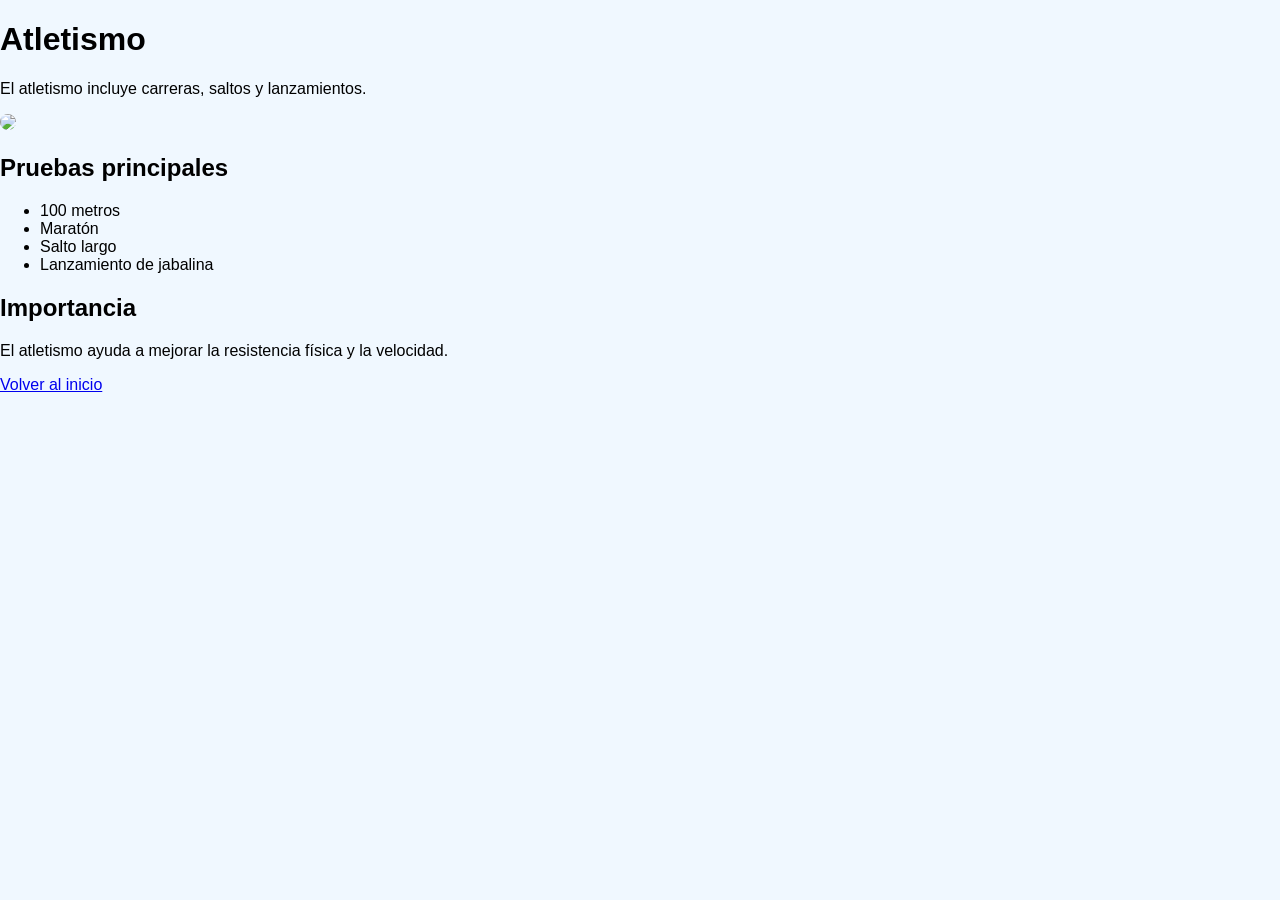
==== atletismo.html @ 599ca501 "Add files via upload" ====
<!DOCTYPE html>
<html lang="es">
<head>
    <meta charset="UTF-8">
    <title>Atletismo</title>
<link rel="stylesheet" href="styles.css">
</head>

<body class="atletismo" >

<h1>Atletismo</h1>

<p>
    El atletismo incluye carreras, saltos y lanzamientos.
</p>

<img src="https://images.unsplash.com/photo-1552674605-db6ffd4facb5">

<h2>Pruebas principales</h2>

<ul>
    <li>100 metros</li>
    <li>Maratón</li>
    <li>Salto largo</li>
    <li>Lanzamiento de jabalina</li>
</ul>

<h2>Importancia</h2>

<p>
    El atletismo ayuda a mejorar la resistencia física y la velocidad.
</p>

<a href="index.html">Volver al inicio</a>

</body>
</html>
---- styles.css ----
body{
            font-family: Arial;
            background-color: #f0f8ff;
            margin: 0;
            padding: 0;
        }

        header{
            background-color: #0066cc;
            color: white;
            padding: 20px;
            text-align: center;
        }

        nav{
            background-color: #004080;
            padding: 15px;
            text-align: center;
        }

        nav a{
            color: white;
            margin: 15px;
            text-decoration: none;
            font-size: 18px;
        }

        section{
            padding: 20px;
        }

        img{
            width: 400px;
            border-radius: 10px;
        }

        footer{
            background-color: #0066cc;
            color: white;
            text-align: center;
            padding: 10px;
        }

        table{
            width: 60%;
            border-collapse: collapse;
            margin-top: 20px;
        }

        table, th, td{
            border: 1px solid black;
            padding: 10px;
        }
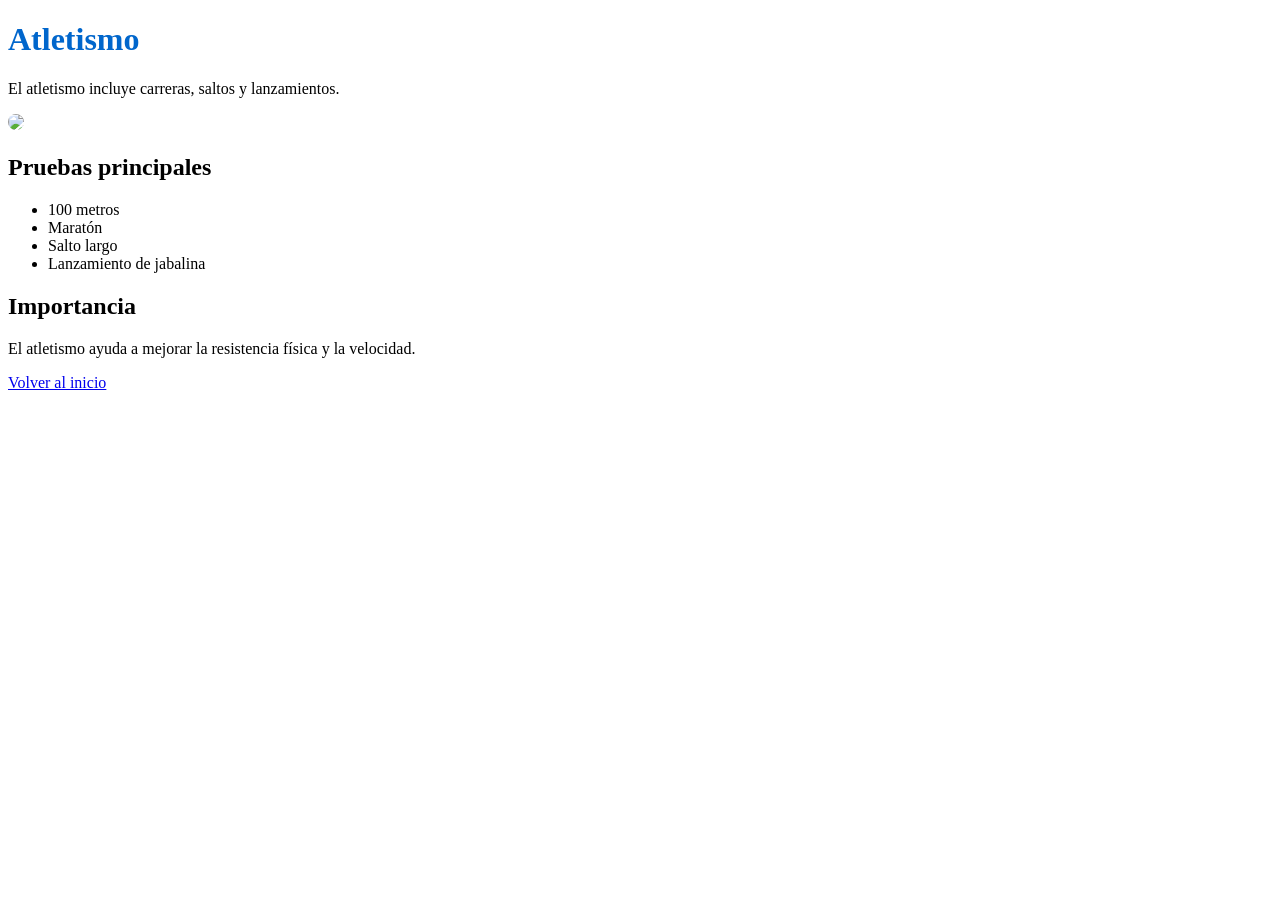
==== commit 6072ae36: "cambios" ====
--- a/atletismo.html
+++ b/atletismo.html
@@ -1,37 +1,37 @@
-<!DOCTYPE html>
-<html lang="es">
-<head>
-    <meta charset="UTF-8">
-    <title>Atletismo</title>
-<link rel="stylesheet" href="styles.css">
-</head>
-
-<body class="atletismo" >
-
-<h1>Atletismo</h1>
-
-<p>
-    El atletismo incluye carreras, saltos y lanzamientos.
-</p>
-
-<img src="https://images.unsplash.com/photo-1552674605-db6ffd4facb5">
-
-<h2>Pruebas principales</h2>
-
-<ul>
-    <li>100 metros</li>
-    <li>Maratón</li>
-    <li>Salto largo</li>
-    <li>Lanzamiento de jabalina</li>
-</ul>
-
-<h2>Importancia</h2>
-
-<p>
-    El atletismo ayuda a mejorar la resistencia física y la velocidad.
-</p>
-
-<a href="index.html">Volver al inicio</a>
-
-</body>
+<!DOCTYPE html>
+<html lang="es">
+<head>
+    <meta charset="UTF-8">
+    <title>Atletismo</title>
+<link rel="stylesheet" href="styles.css">
+</head>
+
+<body class="atletismo" >
+
+<h1>Atletismo</h1>
+
+<p>
+    El atletismo incluye carreras, saltos y lanzamientos.
+</p>
+
+<img src="https://images.unsplash.com/photo-1552674605-db6ffd4facb5">
+
+<h2>Pruebas principales</h2>
+
+<ul>
+    <li>100 metros</li>
+    <li>Maratón</li>
+    <li>Salto largo</li>
+    <li>Lanzamiento de jabalina</li>
+</ul>
+
+<h2>Importancia</h2>
+
+<p>
+    El atletismo ayuda a mejorar la resistencia física y la velocidad.
+</p>
+
+<a href="index.html">Volver al inicio</a>
+
+</body>
 </html>
--- a/styles.css
+++ b/styles.css
@@ -1,55 +1,126 @@
+#Inicio
+        *{
+            max-width: 100%;
+            height: auto;
+            box-sizing: border-box;
+        }
 
-        body{
+        .inicio body{
             font-family: Arial;
             background-color: #f0f8ff;
             margin: 0;
             padding: 0;
+            width: 100%;
         }
 
-        header{
+        .inicio header{
             background-color: #0066cc;
             color: white;
             padding: 20px;
             text-align: center;
         }
 
-        nav{
+        .inicio nav{
             background-color: #004080;
             padding: 15px;
             text-align: center;
         }
 
-        nav a{
+        .inicio nav a{
             color: white;
             margin: 15px;
             text-decoration: none;
             font-size: 18px;
         }
 
-        section{
+        .inicio section{
             padding: 20px;
         }
 
-        img{
+        .inicio img{
             width: 400px;
             border-radius: 10px;
         }
 
-        footer{
+        .inicio footer{
             background-color: #0066cc;
             color: white;
             text-align: center;
             padding: 10px;
         }
 
-        table{
+        .inicio table{
             width: 60%;
             border-collapse: collapse;
             margin-top: 20px;
         }
 
-        table, th, td{
+        .inicio table, .inicio th, .inicio td{
             border: 1px solid black;
             padding: 10px;
         }
-    +
+#Futbol
+        .futbol body{
+            font-family: Arial;
+            background-color: #f0f8ff;
+            padding: 20px;
+        }
+
+        .futbol h1{
+            color: #0066cc;
+        }
+
+        .futbol img{
+            width: 400px;
+            border-radius: 10px;
+        }
+
+        .futbol a{
+            color: blue;
+        }
+#baloncesto
+        .baloncesto body{
+            font-family: Arial;
+            background-color: #f0f8ff;
+            padding: 20px;
+        }
+
+        .baloncesto h1{
+            color: #0066cc;
+        }
+
+        .baloncesto img{
+            width: 400px;
+            border-radius: 10px;
+        }
+#natacion
+         .natacion body{
+            font-family: Arial;
+            background-color: #f0f8ff;
+            padding: 20px;
+        }
+
+        .natacion h1{
+            color: #0066cc;
+        }
+
+        .natacion img{
+            width: 400px;
+            border-radius: 10px;
+        }
+#atletismo
+        .atletismo body{
+            font-family: Arial;
+            background-color: #f0f8ff;
+            padding: 20px;
+        }
+
+        .atletismo h1{
+            color: #0066cc;
+        }
+
+        .atletismo img{
+            width: 400px;
+            border-radius: 10px;
+        }
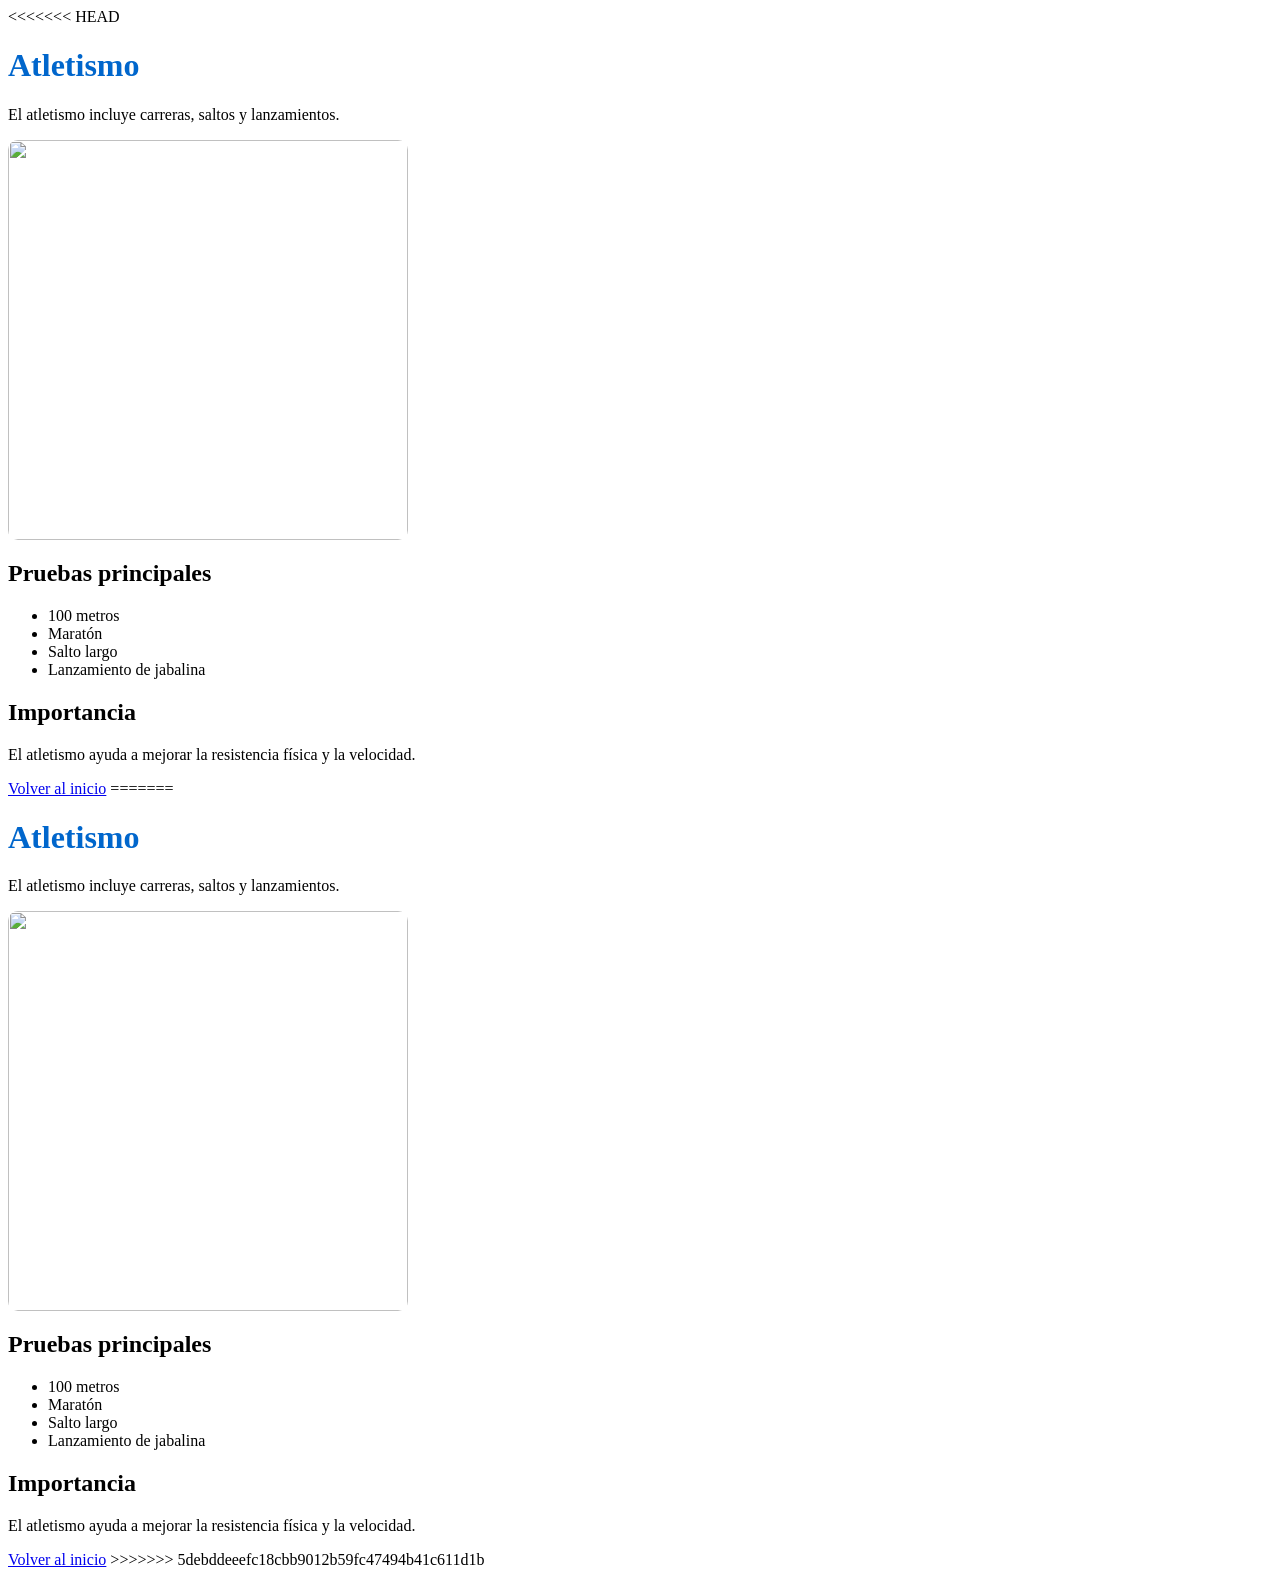
==== commit 599646bc: "sincronizado" ====
--- a/atletismo.html
+++ b/atletismo.html
@@ -1,3 +1,4 @@
+<<<<<<< HEAD
 <!DOCTYPE html>
 <html lang="es">
 <head>
@@ -34,4 +35,42 @@
 <a href="index.html">Volver al inicio</a>
 
 </body>
+=======
+<!DOCTYPE html>
+<html lang="es">
+<head>
+    <meta charset="UTF-8">
+    <title>Atletismo</title>
+<link rel="stylesheet" href="styles.css">
+</head>
+
+<body class="atletismo" >
+
+<h1>Atletismo</h1>
+
+<p>
+    El atletismo incluye carreras, saltos y lanzamientos.
+</p>
+
+<img src="https://images.unsplash.com/photo-1552674605-db6ffd4facb5">
+
+<h2>Pruebas principales</h2>
+
+<ul>
+    <li>100 metros</li>
+    <li>Maratón</li>
+    <li>Salto largo</li>
+    <li>Lanzamiento de jabalina</li>
+</ul>
+
+<h2>Importancia</h2>
+
+<p>
+    El atletismo ayuda a mejorar la resistencia física y la velocidad.
+</p>
+
+<a href="index.html">Volver al inicio</a>
+
+</body>
+>>>>>>> 5debddeeefc18cbb9012b59fc47494b41c611d1b
 </html>
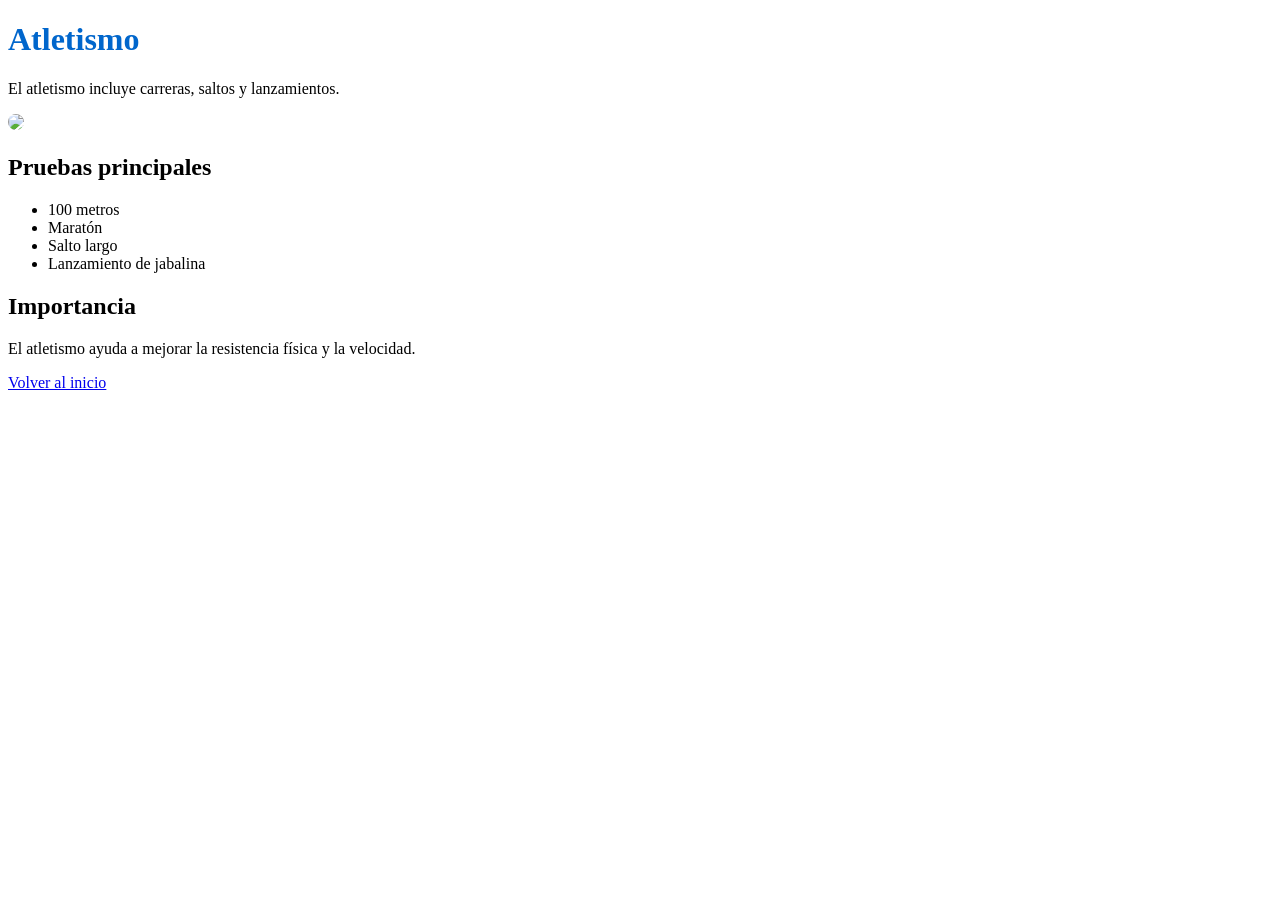
==== commit 8895950c: "actualizacion" ====
--- a/atletismo.html
+++ b/atletismo.html
@@ -1,4 +1,3 @@
-<<<<<<< HEAD
 <!DOCTYPE html>
 <html lang="es">
 <head>
@@ -35,42 +34,4 @@
 <a href="index.html">Volver al inicio</a>
 
 </body>
-=======
-<!DOCTYPE html>
-<html lang="es">
-<head>
-    <meta charset="UTF-8">
-    <title>Atletismo</title>
-<link rel="stylesheet" href="styles.css">
-</head>
-
-<body class="atletismo" >
-
-<h1>Atletismo</h1>
-
-<p>
-    El atletismo incluye carreras, saltos y lanzamientos.
-</p>
-
-<img src="https://images.unsplash.com/photo-1552674605-db6ffd4facb5">
-
-<h2>Pruebas principales</h2>
-
-<ul>
-    <li>100 metros</li>
-    <li>Maratón</li>
-    <li>Salto largo</li>
-    <li>Lanzamiento de jabalina</li>
-</ul>
-
-<h2>Importancia</h2>
-
-<p>
-    El atletismo ayuda a mejorar la resistencia física y la velocidad.
-</p>
-
-<a href="index.html">Volver al inicio</a>
-
-</body>
->>>>>>> 5debddeeefc18cbb9012b59fc47494b41c611d1b
 </html>
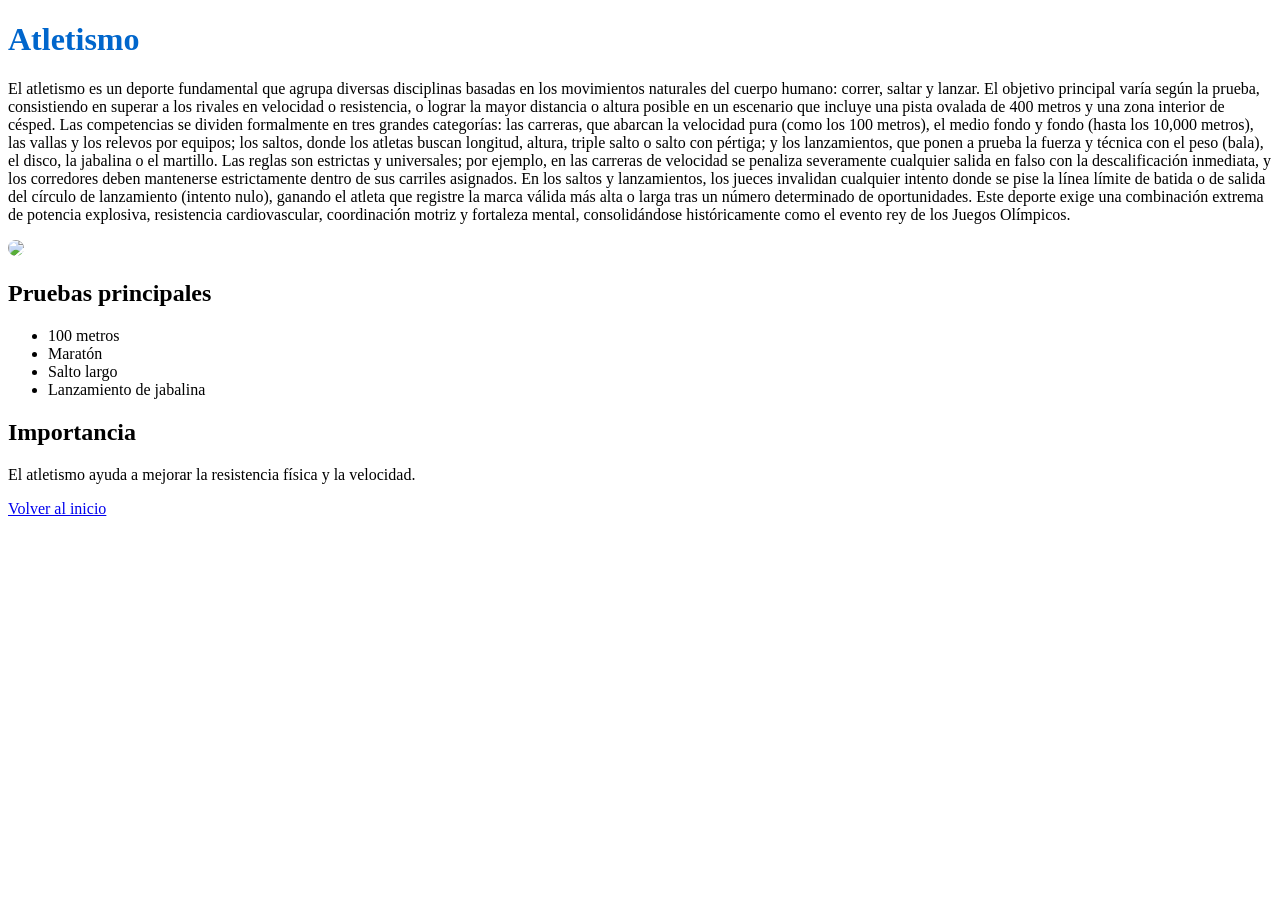
==== commit 01b07260: "cambios" ====
--- a/atletismo.html
+++ b/atletismo.html
@@ -11,7 +11,20 @@
 <h1>Atletismo</h1>
 
 <p>
-    El atletismo incluye carreras, saltos y lanzamientos.
+El atletismo es un deporte fundamental que agrupa diversas disciplinas basadas en los movimientos
+ naturales del cuerpo humano: correr, saltar y lanzar. El objetivo principal varía según la prueba, 
+ consistiendo en superar a los rivales en velocidad o resistencia, o lograr la mayor distancia o altura 
+ posible en un escenario que incluye una pista ovalada de 400 metros y una zona interior de césped. Las
+  competencias se dividen formalmente en tres grandes categorías: las carreras, que abarcan la velocidad 
+  pura (como los 100 metros), el medio fondo y fondo (hasta los 10,000 metros), las vallas y los relevos por 
+  equipos; los saltos, donde los atletas buscan longitud, altura, triple salto o salto con pértiga; y los lanzamientos, 
+  que ponen a prueba la fuerza y técnica con el peso (bala), el disco, la jabalina o el martillo. Las reglas son estrictas
+   y universales; por ejemplo, en las carreras de velocidad se penaliza severamente cualquier salida en falso con la descalificación 
+   inmediata, y los corredores deben mantenerse estrictamente dentro de sus carriles asignados. En los saltos y lanzamientos, los jueces
+    invalidan cualquier intento donde se pise la línea límite de batida o de salida del círculo de lanzamiento (intento nulo), ganando el
+     atleta que registre la marca válida más alta o larga tras un número determinado de oportunidades. Este deporte exige una combinación extrema
+      de potencia explosiva, resistencia cardiovascular, coordinación motriz y fortaleza mental, consolidándose históricamente como el evento rey de
+       los Juegos Olímpicos.
 </p>
 
 <img src="https://images.unsplash.com/photo-1552674605-db6ffd4facb5">
--- a/styles.css
+++ b/styles.css
@@ -59,8 +59,14 @@
             border: 1px solid black;
             padding: 10px;
         }
+        .texto {
+            text-align: justify;
+        }
 
 #Futbol
+        .texto p{
+            text-align: justify;
+        }
         .futbol body{
             font-family: Arial;
             background-color: #f0f8ff;
@@ -95,6 +101,7 @@
             border-radius: 10px;
         }
 #natacion
+      
          .natacion body{
             font-family: Arial;
             background-color: #f0f8ff;
@@ -110,6 +117,7 @@
             border-radius: 10px;
         }
 #atletismo
+
         .atletismo body{
             font-family: Arial;
             background-color: #f0f8ff;
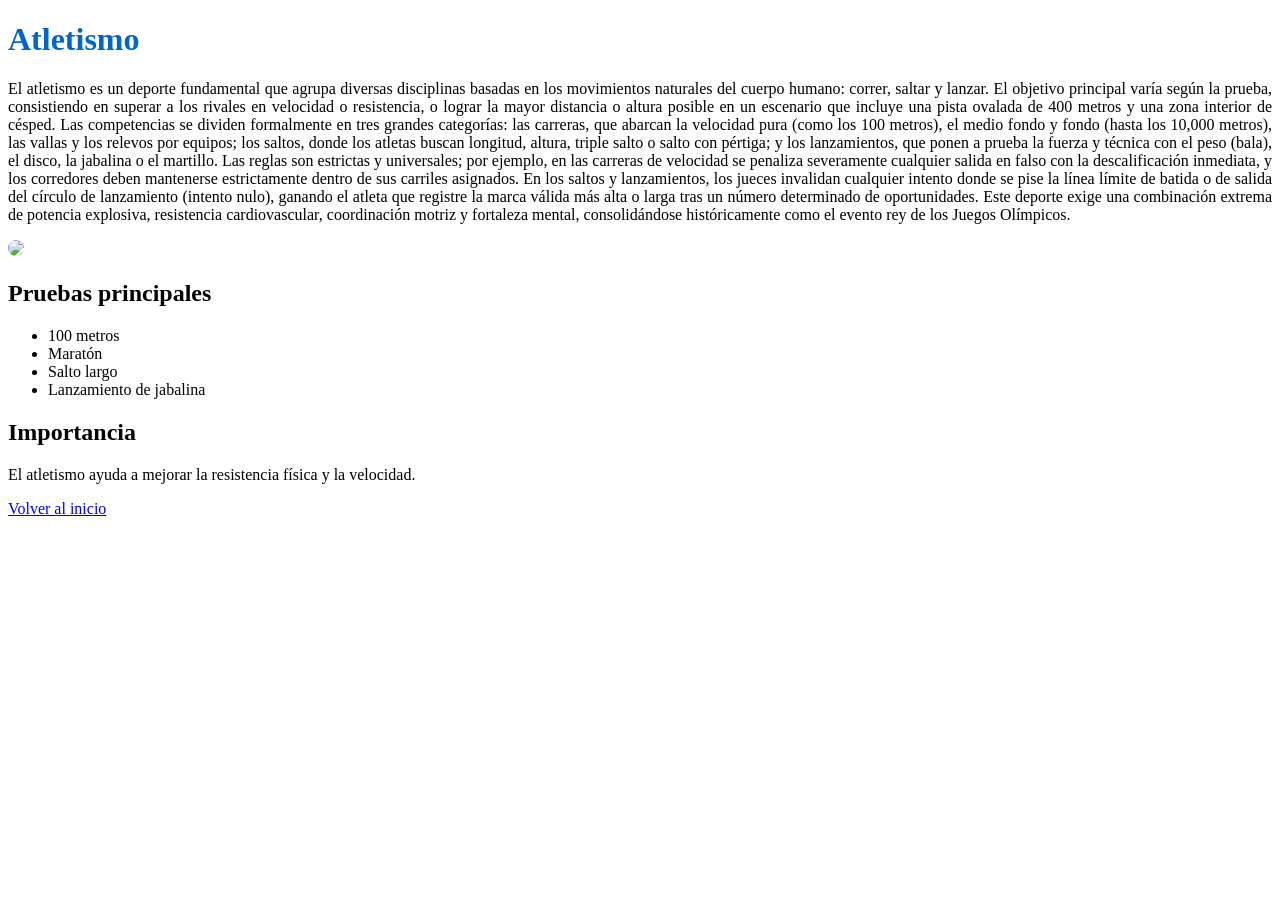
==== commit 3c3e21df: "cambios" ====
--- a/atletismo.html
+++ b/atletismo.html
@@ -10,7 +10,7 @@
 
 <h1>Atletismo</h1>
 
-<p>
+<p class="texto">
 El atletismo es un deporte fundamental que agrupa diversas disciplinas basadas en los movimientos
  naturales del cuerpo humano: correr, saltar y lanzar. El objetivo principal varía según la prueba, 
  consistiendo en superar a los rivales en velocidad o resistencia, o lograr la mayor distancia o altura 
